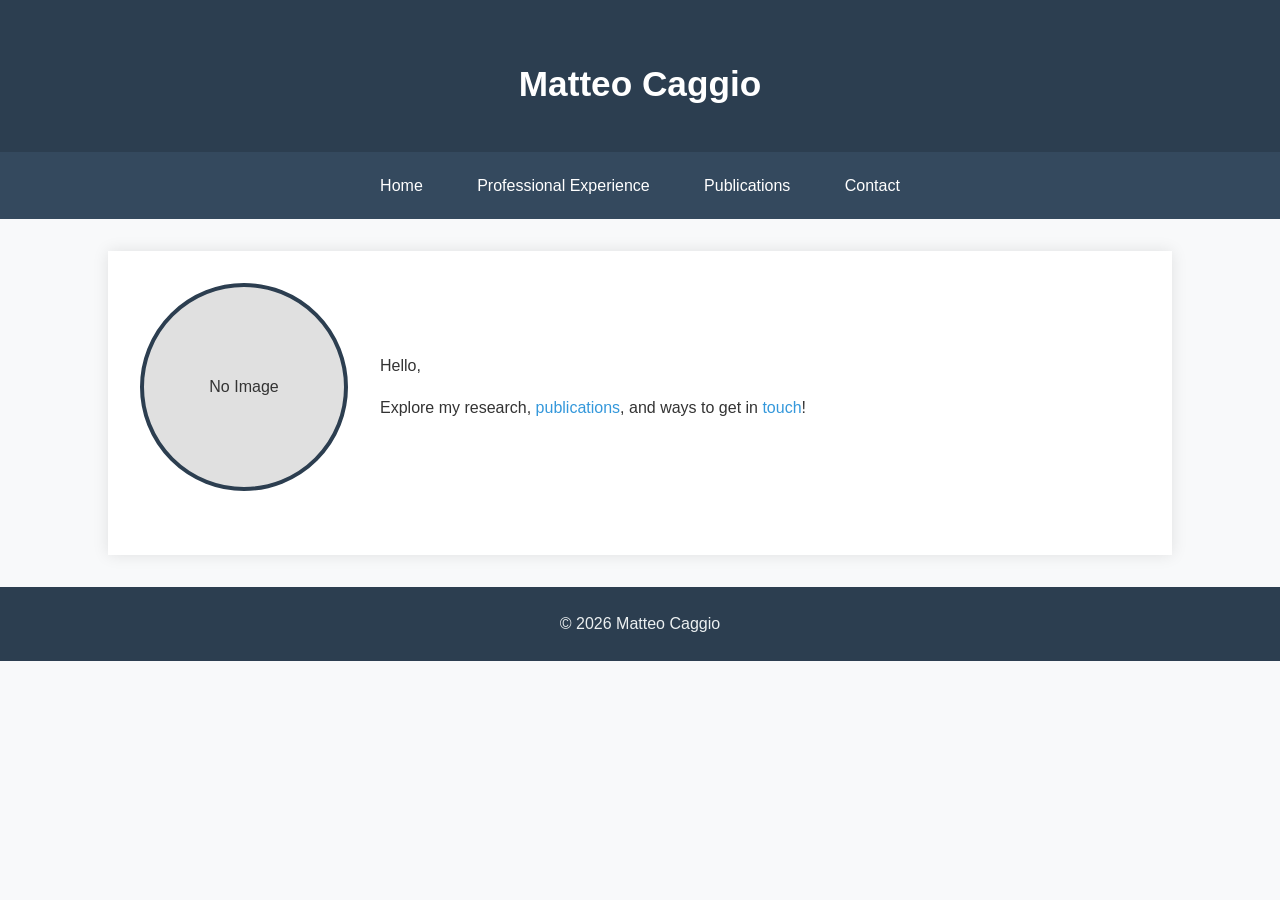
==== index.html @ 3b5166e6 "Create index.html" ====
<!DOCTYPE html>
<html lang="en">
<head>
  <meta charset="UTF-8">
  <meta name="viewport" content="width=device-width, initial-scale=1.0">
  <title>Home | Matteo Caggio</title>
  <style>
    /* General styles */
    body {
      font-family: 'Segoe UI', Tahoma, Geneva, Verdana, sans-serif;
      margin: 0;
      padding: 0;
      background: #f8f9fa;
      color: #333;
      line-height: 1.6;
    }

    header {
      background: #2c3e50;
      color: white;
      text-align: center;
      padding: 2rem 1rem;
    }

    h1 {
      font-size: 2.2rem;
      margin-bottom: 0.5rem;
    }

    nav {
      background: #34495e;
      display: flex;
      justify-content: center;
      padding: 0.8rem;
    }

    nav a {
      color: white;
      text-decoration: none;
      padding: 0.5rem 1.2rem;
      margin: 0 0.5rem;
      border-radius: 4px;
      transition: background 0.3s;
    }

    nav a:hover {
      background: #4a6278;
    }

    main {
      max-width: 1000px;
      margin: 2rem auto;
      background: white;
      padding: 2rem;
      box-shadow: 0 0 15px rgba(0, 0, 0, 0.1);
    }

    footer {
      text-align: center;
      padding: 1.5rem;
      background: #2c3e50;
      color: #ecf0f1;
    }

    /* Home page styles */
    .intro {
      display: flex;
      align-items: center;
      gap: 2rem;
      flex-wrap: wrap;
      margin-bottom: 2rem;
    }

    .profile-pic img {
      width: 200px;
      height: 200px;
      object-fit: cover;
      border-radius: 50%;
      border: 4px solid #2c3e50;
      background-color: #e0e0e0;
      display: block;
    }

    .profile-pic {
      flex-shrink: 0;
    }

    .intro-text {
      flex: 1;
      min-width: 300px;
    }

    .intro-text a {
      color: #3498db;
      text-decoration: none;
    }

    .intro-text a:hover {
      text-decoration: underline;
    }

    @media (max-width: 768px) {
      .intro {
        flex-direction: column;
        text-align: center;
      }
      
      nav {
        flex-direction: column;
        align-items: center;
        padding: 0.5rem;
      }
      
      nav a {
        margin: 0.3rem 0;
        width: 100%;
        text-align: center;
      }
    }
  </style>
</head>
<body>
  <header>
    <h1>Matteo Caggio</h1>
  </header>

  <nav>
    <a href="index.html">Home</a>
    <a href="teaching.html">Professional Experience</a>
    <a href="publications.html">Publications</a>
    <a href="contact.html">Contact</a>
  </nav>

  <main>
    <section class="intro">
      <div class="profile-pic">
        <!-- 如果图片不存在，将显示灰色占位区域 -->
        <img src="profile.jpg" alt="Bingkang Huang" onerror="this.style.display='none'; this.nextElementSibling.style.display='block';">
        <div style="width:200px; height:200px; border-radius:50%; border:4px solid #2c3e50; background:#e0e0e0; display:none; line-height:200px; text-align:center;">No Image</div>
      </div>
      <div class="intro-text">
        <p>Hello, </p>
        <p>Explore my research, <a href="https://mathscinet.ams.org/mathscinet/author?authorId=1176735">publications</a>, and ways to get in <a href="./contact.html" >touch</a>!</p>
      </div>
    </section>
  </main>

  <footer>
    <div>&copy; 2026 Matteo Caggio</div>
  </footer>
</body>
</html>
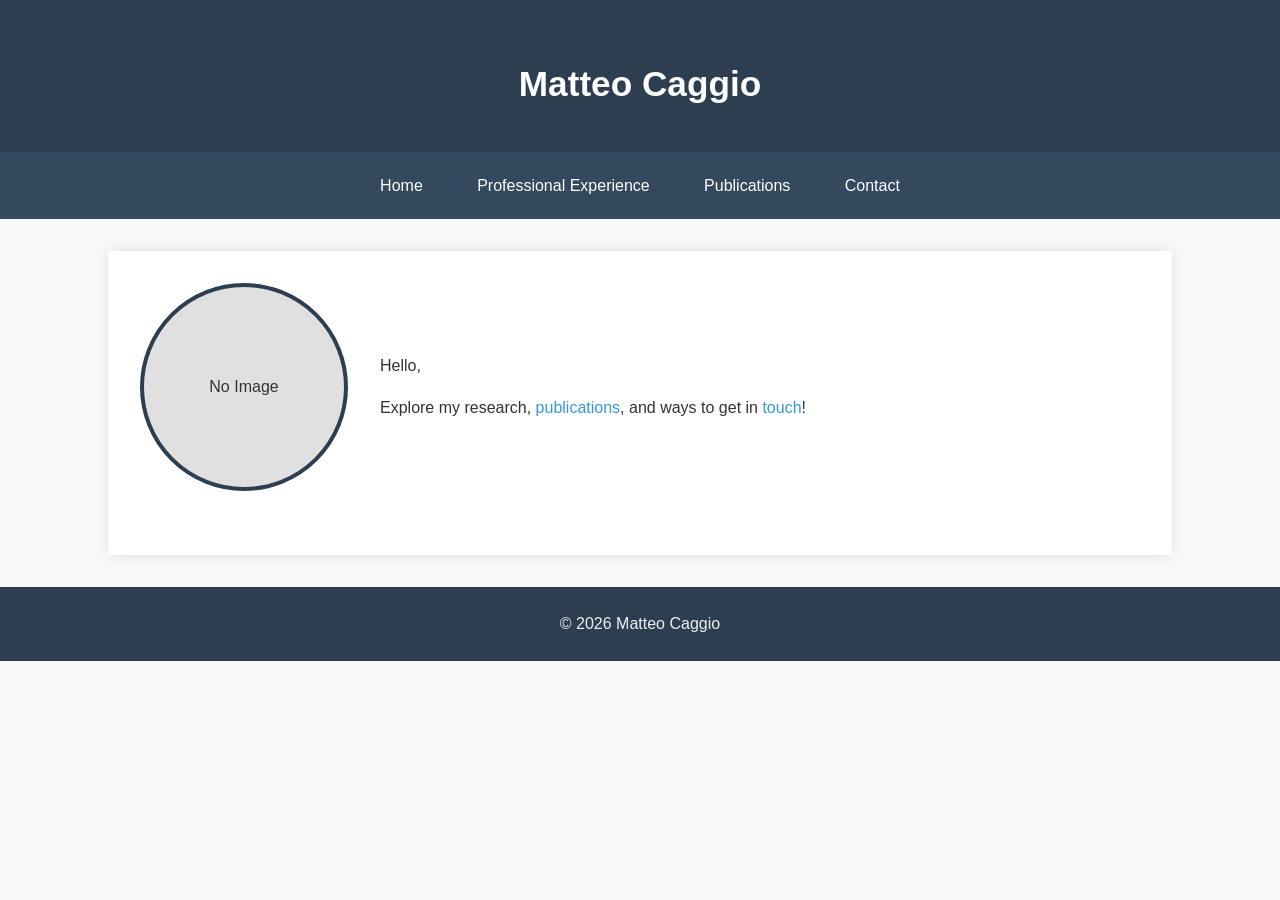
==== commit 2126a717: "Update link to Professional Experience page" ====
--- a/index.html
+++ b/index.html
@@ -126,7 +126,7 @@
 
   <nav>
     <a href="index.html">Home</a>
-    <a href="teaching.html">Professional Experience</a>
+    <a href="experience.html">Professional Experience</a>
     <a href="publications.html">Publications</a>
     <a href="contact.html">Contact</a>
   </nav>
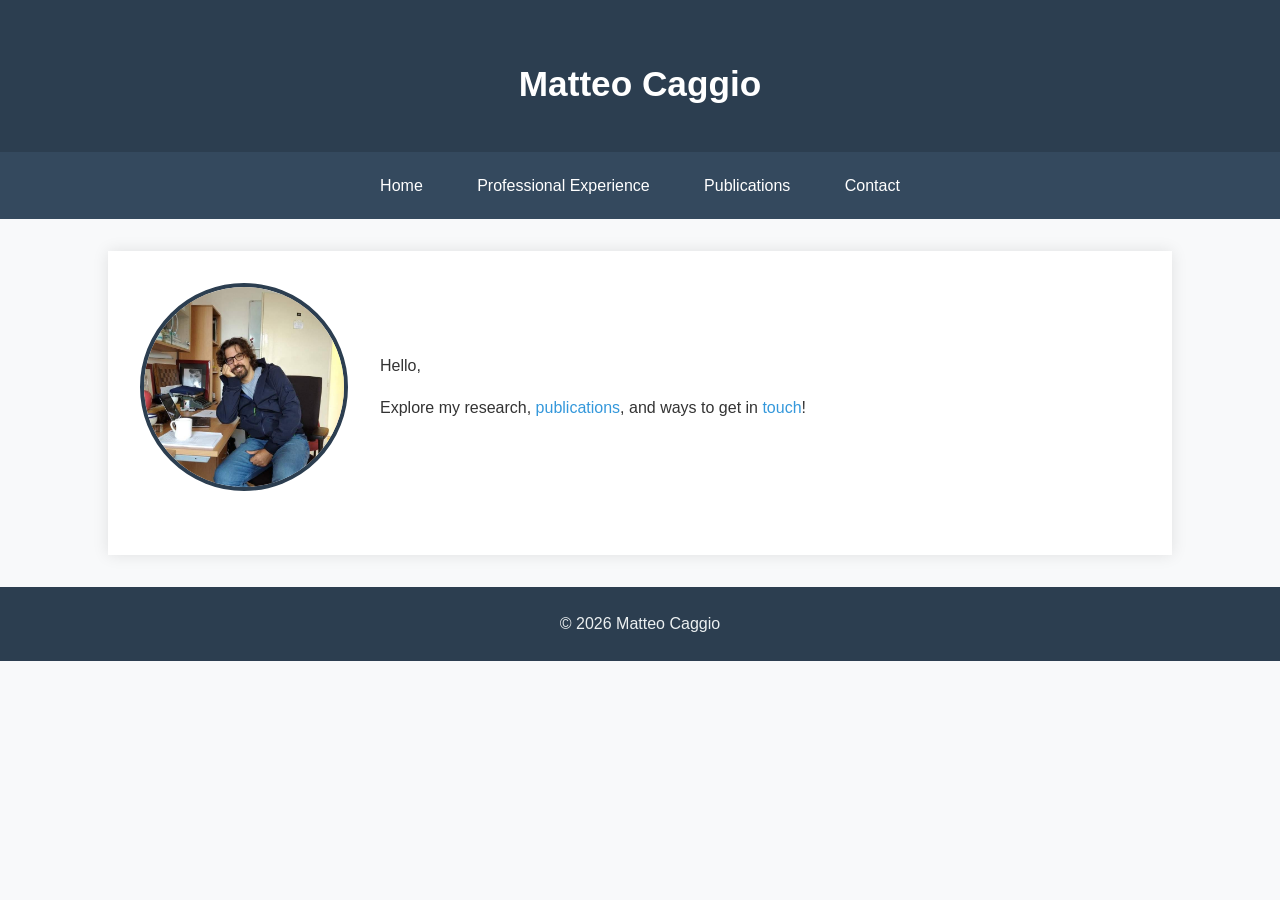
==== commit 2a9a1b49: "Add files via upload" ====
--- a/index.html
+++ b/index.html
@@ -135,7 +135,7 @@
     <section class="intro">
       <div class="profile-pic">
         <!-- 如果图片不存在，将显示灰色占位区域 -->
-        <img src="profile.jpg" alt="Bingkang Huang" onerror="this.style.display='none'; this.nextElementSibling.style.display='block';">
+        <img src="me_office.jpg" alt="Matteo Caggio" onerror="this.style.display='none'; this.nextElementSibling.style.display='block';">
         <div style="width:200px; height:200px; border-radius:50%; border:4px solid #2c3e50; background:#e0e0e0; display:none; line-height:200px; text-align:center;">No Image</div>
       </div>
       <div class="intro-text">
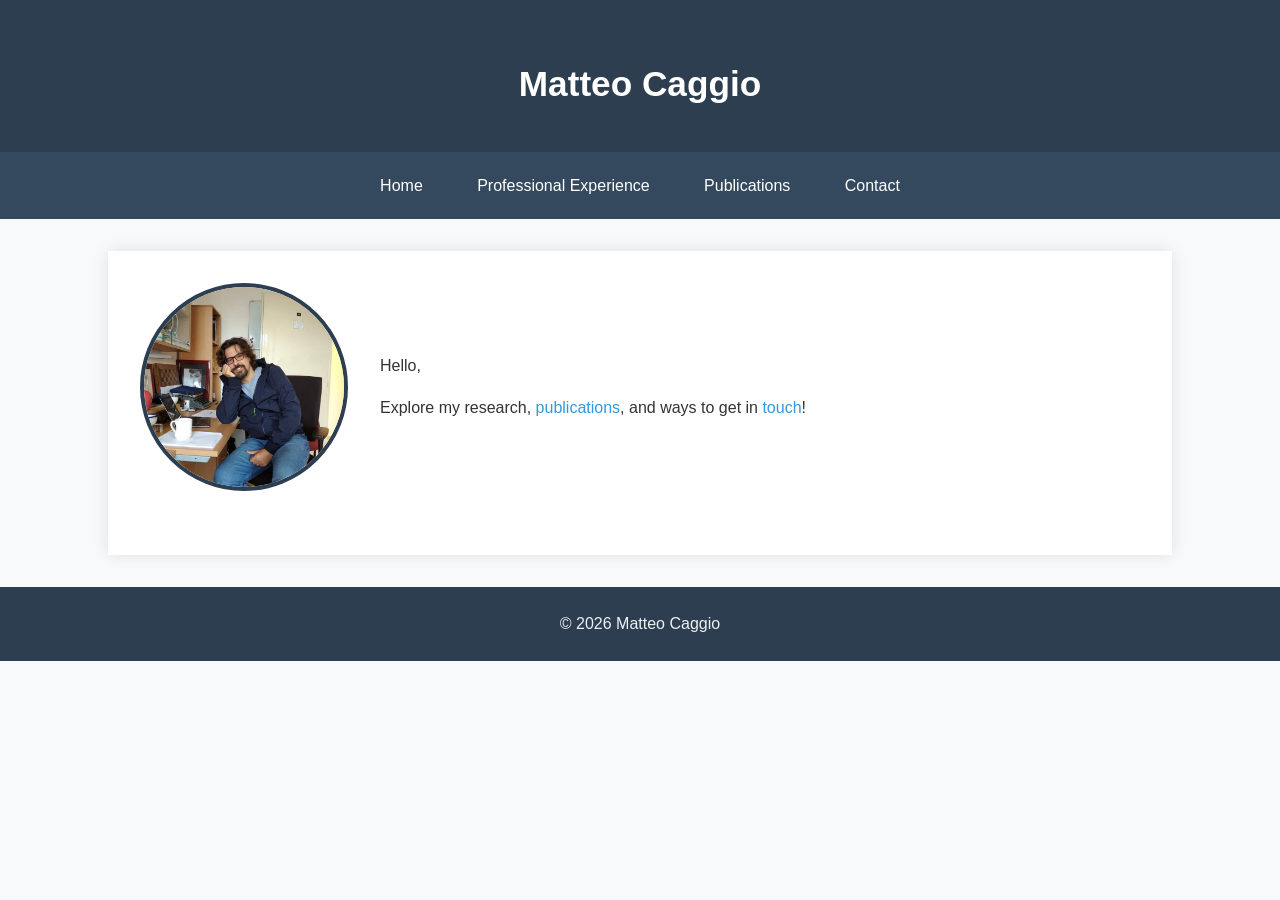
==== commit 309744cf: "Update index.html" ====
--- a/index.html
+++ b/index.html
@@ -140,7 +140,7 @@
       </div>
       <div class="intro-text">
         <p>Hello, </p>
-        <p>Explore my research, <a href="https://mathscinet.ams.org/mathscinet/author?authorId=1176735">publications</a>, and ways to get in <a href="./contact.html" >touch</a>!</p>
+        <p>Explore my research, <a href="https://mathscinet.ams.org/mathscinet/author?authorId=1193410">publications</a>, and ways to get in <a href="./contact.html" >touch</a>!</p>
       </div>
     </section>
   </main>
